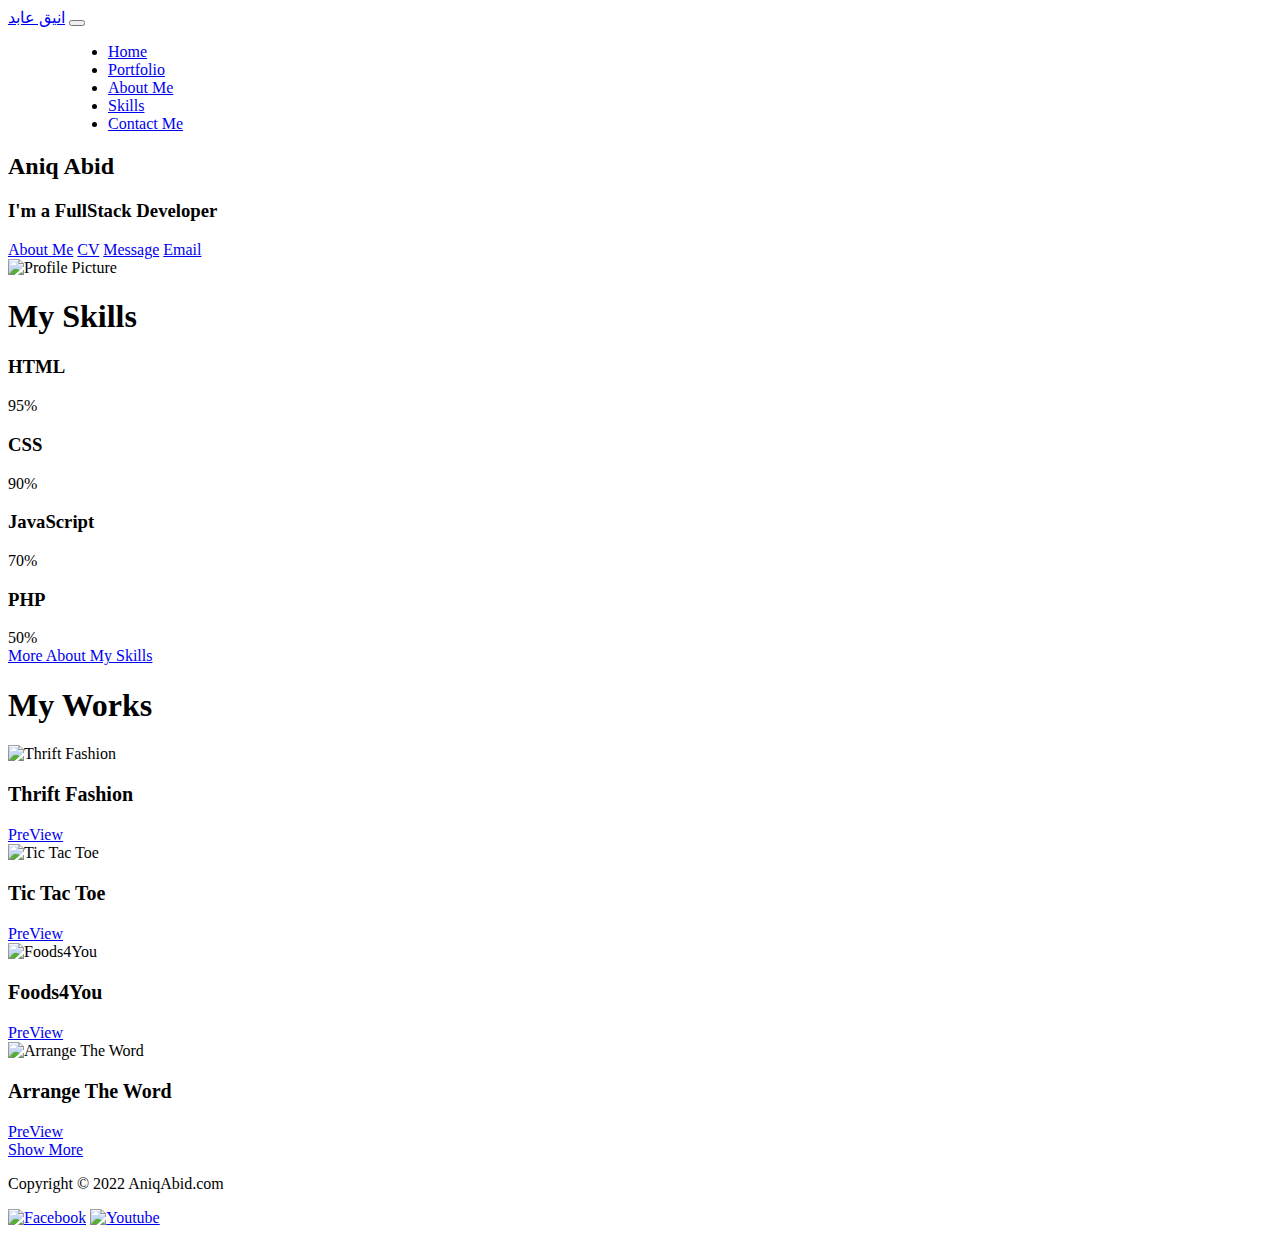
==== index.html @ 3fd8f63e "18/10/2022" ====
<!DOCTYPE html>
<html lang="en">
<head>
    <meta charset="UTF-8">
    <meta http-equiv="X-UA-Compatible" content="IE=edge">
    <meta name="viewport" content="width=device-width, initial-scale=1.0">
    <title>Aniq Abid</title>
    <link rel="stylesheet" href="css/style.css">
    <link rel="stylesheet" href="css/responsive.css">
</head>
<body class="theme1" id="home-page">
    <!-- Hero Section   -->
    <section class="hero">
        <div class="hero-bg-part"></div>
        <!-- NavBar  -->
        <nav>  
            <a href="index.html" class="logo">انیق عابد</a>
            <button class="navBtn nav-open" data-hide-element="profile-picture">
                <span></span>
                <span></span>
                <span></span>
            </button>
            <ul>
                <li><a href="index.html" class="nav-link active">Home</a></li>
                <li><a href="portfolio.html" class="nav-link">Portfolio</a></li>
                <li><a href="aboutMe.html" class="nav-link">About Me</a></li>
                <li><a href="skills.html" class="nav-link">Skills</a></li>
                <li><a href="contactMe.html" class="nav-link">Contact Me</a></li>
            </ul>
        </nav>
        <div class="hero-content-box">
            <div class="left">
                <h2><span>A</span>niq <span>A</span>bid</h2>
                <h3>I'm a FullStack Developer</h3>
                <div class="btn-group">
                    <a href="aboutMe.html" class="btn">About Me</a>
                    <a href="cv/cv.pdf" target="_blank" class="btn">CV</a>
                    <a href="sms:03172707288" title="031727288" class="btn">Message</a>
                    <a href="mailto:aniqabid7@gmail.com" title="aniqabid7@gmail.com" class="btn">Email</a>
                </div>
            </div>
            <div class="right">
                <div class="profile-picture">
                    <img src="images/profilePicture.jpg" alt="Profile Picture">
                </div>
            </div>
            
        </div>
    </section>
    <!-- Skills Section  -->
    <section class="section-skills">
        <h1>My Skills</h1>
        <div class="skills-boxes">
            <div class="skill-box">
                <h3>HTML</h3>
                <div class="progress-bar">
                    <span style="width: 90%;"></span>
                    <span>95%</span>
                </div>
            </div>
            <div class="skill-box">
                <h3>CSS</h3>
                <div class="progress-bar">
                    <span style="width: 95%;"></span>
                    <span>90%</span>
                </div>
            </div>
            <div class="skill-box">
                <h3>JavaScript</h3>
                <div class="progress-bar">
                    <span style="width: 70%;"></span>
                    <span>70%</span>
                </div>
            </div>
            <div class="skill-box">
                <h3>PHP</h3>
                <div class="progress-bar">
                    <span style="width: 50%;"></span>
                    <span>50%</span>
                </div>
            </div>
    
        </div>
        <div class="btn-group">
            <a href="skills.html" class="btn">More About My Skills</a>

        </div>
    </section>
    <!-- portfolio Section  -->
    <section class="section-portfolio section-home">
        <h1>My Works</h1>
        <div class="portfolio-boxes">
            <div class="portfolio-box">
                <img src="images/thtiftfashion.png" alt="Thrift Fashion">
                <h3>Thrift Fashion</h3>
                <a href="https://thirftfashion.000webhostapp.com/" target="_" class="btn2">PreView</a>
            </div>
            <div class="portfolio-box">
                <img src="images/tictactoe.png" alt="Tic Tac Toe">
                <h3>Tic Tac Toe</h3>
                <a href="https://aniq-abid.github.io/tictactoe/" target="_" class="btn2">PreView</a>
            </div>
            <div class="portfolio-box">
                <img src="images/foods4you.png" alt="Foods4You">
                <h3>Foods4You</h3>
                <a href="https://foood4you.000webhostapp.com/" target="_" class="btn2">PreView</a>
            </div>
            <div class="portfolio-box">
                <img src="images/arrangeTheWord.PNG" alt="Arrange The Word">
                <h3>Arrange The Word</h3>
                <a href="https://aniq-abid.github.io/arrangetheword/" target="_" class="btn2">PreView</a>
            </div>
        </div>
        <div class="btn-group">
            <a href="portfolio.html" class="btn">Show More</a>
        </div>
    </section>
    
    <!-- Footer  -->
    <footer>
        <div class="left"><p>Copyright © 2022 AniqAbid.com</p></div>
        <div class="right">
            <a href="https://www.facebook.com/profile.php?id=100010080403579" target="_blank" title="Facebook"><img src="images/facebookIcon.png" alt="Facebook"></a>
            <a href="#" target="_blank" title="Youtube"><img src="images/youtubeIcon.png" alt="Youtube"></a>
            
        </div>
    </footer>
    <!-- Script  -->
    <script src="javascript/script.js"></script>
</body>
</html>
---- css/responsive.css ----
/* Max Width 1550px */
@media (max-width:1550px) {
    .portfolio-box h3{
        font-size: 25px;
    }
    .aboutme-section .aboutme-content{
        width: 80%;
    }
}
/* Max Width 1430px */
@media (max-width:1430px) {
    nav ul{
        margin-left: 60px;
    }
    .portfolio-box h3{
        font-size: 20px;
    }
    .aboutme-section .aboutme-content{
        width: 88%;
    }
}
/* Max Width 1260px */
@media (max-width:1260px) {
    nav{
        padding: 0 20px;
    }
    nav ul{
        margin-left: 40px;
    }
    .aboutme-section .aboutme-content{
        width: 90%;
    }
    .aboutme-img{
        width: 30%;
    }
    .aboutme-box{
        width: 70%;
    }
}
/* Max Width 1190px */
@media (max-width:1190px) {
    nav{
        height: 40px;
    }
    nav .logo{
        font-size: 20px;
    }
    nav ul{
        margin-left: 20px;
    }
    nav .nav-link{
        font-size: 13px;
        padding-bottom: 12px;
        /* padding: 15px; */
    }
    .portfolio-box h3{
        font-size: 18px;
    }
    .btn2{
        font-size: 10px;
        padding: 5px;
    }
    .section-portfolio{
        padding: 40px 0;
    }
    .section-portfolio .btn-group{
        margin: 0;
        padding-bottom: 20px;
        height: 100px;
        align-items: center;
    }
    .portfolio-boxes{
        flex-wrap: wrap;
        /* margin:0; */
    }
    .portfolio-box{
        width: 27%;
    }
    .portfolio-box:nth-child(even){
        transform: translateY(50px);
        -o-transform:translateY(50px) ;
        -ms-transform: translateY(50px);
        -moz-transform:translateY(50px) ;
        -webkit-transform:translateY(50px) ;
    }
    .portfolio-box:nth-child(5){
        transform: translateY(80px);
        -o-transform: translateY(80px) ;
    -ms-transform: translateY(80px) ;
    -moz-transform: translateY(80px) ;
    -webkit-transform:  translateY(80px);
    }
    /* Aboutme  */
    .aboutme-content{
       flex-direction: column-reverse;
       -ms-flex-direction: column-reverse;
       align-items: center;
       
    }
    .aboutme-content h2{
        text-align: center;
    }
    .aboutme-img{
        height: 300px;
        transform: translateX(20px);
        -o-transform: translateX(20px) ;
    -ms-transform: translateX(20px) ;
    -moz-transform: translateX(20px) ;
    -webkit-transform:  translateX(20px);
    }
    .aboutme-box{
        width: 100%;
    }
    .aboutme-box h2{
        font-size: 50px;
    }
    .aboutme-box h6{
        text-align: center;
    }
    .aboutme-box p{
        padding: 0 200px;
        text-align: justify;
    }
}
/* Max Width 980px */
@media (max-width:980px) {
    nav{
        padding: 0 10px;
    }
    nav ul{
        margin-left: 10px;
    }
    .hero-bg-part{
        width: 40%;
    }
    .profile-picture{
        width: 400px;
        height: 400px;
    }
    h2{
        font-size: 60px;
    }
    h2 span{
        font-size: 75px;
    }
    h3{
        font-size: 20px;
    }
    .btn{
        font-size: 11px;
        padding: 5px;
        margin-left: 0;
    }
    .btn:hover{
        padding-top: 7px;
    }
    .btn-group{
        width: 240px;
    }
    .portfolio-box{
        width: 46%;
        margin-top: 20px;
    }
    .portfolio-box:nth-child(5){
        transform: translateY(0px);
        -o-transform: translateY(0px) ;
    -ms-transform: translateY(0px) ;
    -moz-transform: translateY(0px) ;
    -webkit-transform:  translateY(0px);
    }
    .skills-boxes .skill-box{
        width: 100%;
    }
    /* About me  */
    .aboutme-box p{
        padding: 0 100px;
    }
    .aboutme-img{
        width: 40%;
    }
}
/* Max Width 800px */
@media (max-width:800px) {
    .hero-bg-part{
        width: 35%;
    }
    .profile-picture{
        width: 350px;
        height: 350px;
    }
    h2{
        font-size: 50px;
    }
    h2 span{
        font-size: 65px;
    }
    h3{
        font-size: 18px;
    }
    .btn{
        font-size: 10px;
        padding: 5px 3px;
    }
    .section-skills .btn{
        font-size: 11px;

    }
     /* About me  */
     .aboutme-box p{
        padding: 0 30px;
    }
    .aboutme-img{
        width: 45%;
        
    }
}
/* Max Width 746px */
@media (max-width:746px) {
    .hero-bg-part{
        width: 100%;
        height:40vh;
        clip-path: polygon(0% 15%, 0 0, 15% 0%, 85% 0%, 100% 0, 100% 15%, 100% 85%, 85% 85%, 85% 100%, 15% 100%, 15% 85%, 0% 85%);

    }
    .hero-content-box{
        flex-direction: column-reverse;
        -ms-flex-direction: column-reverse;
        justify-content: center;
    }
    .left{
        display: flex;
        display: -ms-flexbox;
        display: -webkit-flex;
        flex-direction: column;
        -ms-flex-direction: column;
        align-items: center;
    }
    nav{
        transform: translateZ(2000px);
        -o-transform:translateZ(2000px) ;
    -ms-transform:translateZ(2000px) ;
    -moz-transform:translateZ(2000px) ;
    -webkit-transform: translateZ(2000px);
        display: flex;
        display: -ms-flexbox;
        display: -webkit-flex;
        flex-wrap: wrap;
        padding: 0;
        justify-content: space-around;
    }
    nav::after{
        content: '';
        width: 100%;
        height: 2px;
        display: block;
        background: #000;
       
    }
    nav .logo{
        color: #000;
        font-weight: 900;
    }
    nav .nav-link{
        color: black;
    }
    .nav-light .nav-link{
        color: white;
    }
    .nav-light .logo{
        color: white;
    }
    .nav-light::after{
        display: none;
    }
    .nav-light .nav-link.active,
    .nav-light .nav-link:hover{
        color: black;
    }
    .profile-picture{
        border-radius: 50%;
    }
    .portfolio-box{
        width: 46%;
        margin-top: 20px;
    }
    .section-portfolio .btn-group{
        padding-top: 50px;
        padding-bottom: 50px;
        height: 00px;
    }
}
/* Max Width 615px */
@media (max-width:615px) {
    .profile-picture{
        width: 310px;
        height: 310px;
    }
    .skills-boxes .skill-box{
        padding: 40px 40px;
    }
    .portfolio-box{
        width: 80%;
    }
    .portfolio-box:nth-child(even){
        transform: translateY(0px) !important;
        -o-transform: translateY(0px) !important;
        -ms-transform:  translateY(0px) !important;
        -moz-transform: translateY(0px) !important;
        -webkit-transform: translateY(0px) !important;
    }
    .portfolio-box:last-child{
        margin-bottom: 0;
    }
     /* About me  */
     .aboutme-box p{
        padding: 0 10px;
    }
    .aboutme-img{
        width: 50%;
        
    }
}
/* Max Width 526px */
@media (max-width:526px) {
   h1{
    font-size: 40px;
   }
   nav {
    margin-bottom: 30px;
    justify-content: space-between;
   }
   nav .logo{
    margin: 10px;
   }
   nav ul {
    width: 100%;
    margin: 0;
    height: 100vh;
    background: rgb(0, 0, 0);
    position: absolute;
    left: -100%;
    top: 0;
    flex-direction: column;
    -ms-flex-direction: column;
    align-items: center;
    justify-content: center;
   }
   nav ul li{
    margin: 20px;
   }
   nav .nav-link{
    color: white;
   }
   .navBtn{
    display: block;
    background: transparent;
    border-radius: 5px;
    padding: 2px;
    margin: 5px;
    margin-right: 20px;
    z-index: 99999;
   }
   .nav-light{
    height: 60px;
    margin-bottom: 0;
   }
   .nav-light .navBtn{
    margin: 5px 10px;
    height: 30px;
    width: 35px;
   }
   .nav-light .navBtn.nav-open span{
    margin: 4px 0;
   }
   
}
/* Max Width 490px */
@media (max-width:490px) {
  .profile-picture{
    width: 280px;
    height: 280px;
  }
  .portfolio-box{
    width: 100%;
  }
  .aboutme-box{
    padding: 0;
  }
  .aboutme-img{
    width: 60%;
  }
}
/* Max Width 430px */
@media (max-width:430px) {
    .profile-picture{
      width: 270px;
      height: 270px;
    }
    
}
/* Max Width 365px */
@media (max-width:365px) {
    h2{
        font-size: 40px;
    }
    h2 span{
        font-size: 55px;
    }
    h3{
        font-size: 15px;
    }
    .hero-content-box .btn{
        width: 70px;
    }
}
/* Max Height 730px */
@media (max-height:730px) {
    .aboutme-section{
        height: 100vh;
    }
    .aboutme-img{
        height: 250px;
    }
}
/* Max Height 650px */
@media (max-height:650px) {
    .aboutme-section{
        height: 110vh;
    }
    .aboutme-box h2{
        font-size: 35px;
    }
}
/* Max Height 570px */
@media (max-height:570px) {
    .aboutme-section{
        height: 110vh;
    }
    .aboutme-img{
        height: 200px;
    }
    .aboutme-box p{
        font-size: 12px;
    }
}
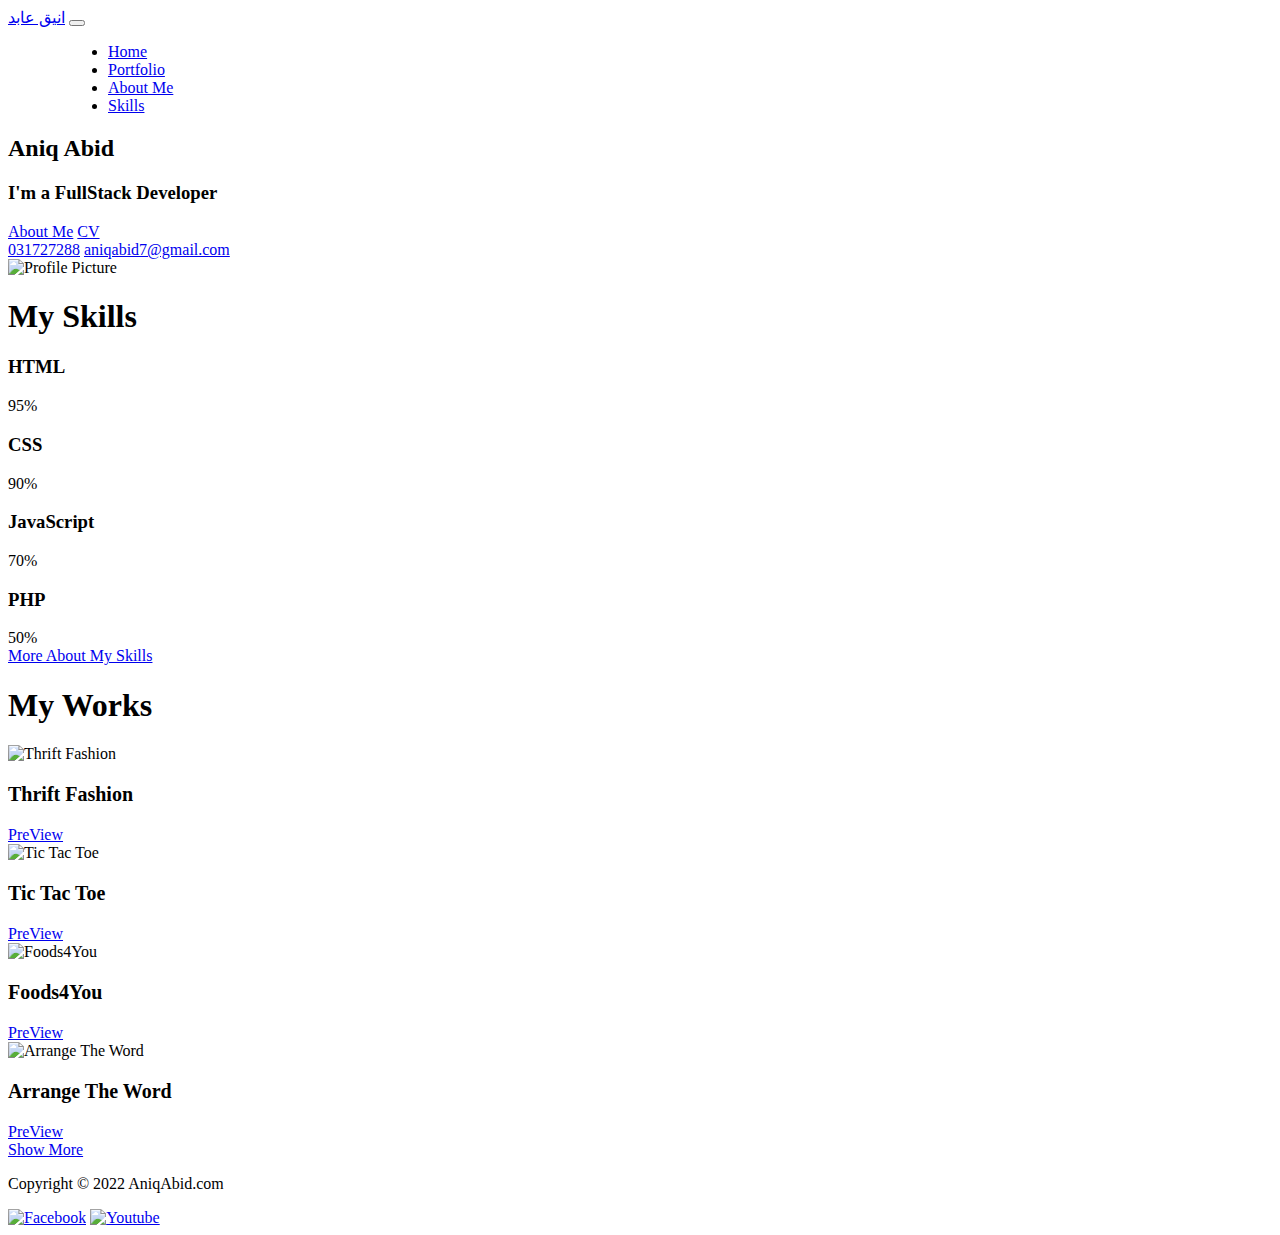
==== commit d7c98a89: "Update index.html" ====
--- a/index.html
+++ b/index.html
@@ -25,7 +25,7 @@
                 <li><a href="portfolio.html" class="nav-link">Portfolio</a></li>
                 <li><a href="aboutMe.html" class="nav-link">About Me</a></li>
                 <li><a href="skills.html" class="nav-link">Skills</a></li>
-                <li><a href="contactMe.html" class="nav-link">Contact Me</a></li>
+<!--                 <li><a href="contactMe.html" class="nav-link">Contact Me</a></li> -->
             </ul>
         </nav>
         <div class="hero-content-box">
@@ -34,9 +34,11 @@
                 <h3>I'm a FullStack Developer</h3>
                 <div class="btn-group">
                     <a href="aboutMe.html" class="btn">About Me</a>
-                    <a href="cv/cv.pdf" target="_blank" class="btn">CV</a>
-                    <a href="sms:03172707288" title="031727288" class="btn">Message</a>
-                    <a href="mailto:aniqabid7@gmail.com" title="aniqabid7@gmail.com" class="btn">Email</a>
+                    <a href="cv/cv.pdf" target="_blank" class="btn">CV</a><br/>
+                </div>
+                  <div class="btn-group">
+                    <a href="sms:03172707288" title="031727288" class="btn">031727288</a>
+                    <a href="mailto:aniqabid7@gmail.com" title="aniqabid7@gmail.com" class="btn">aniqabid7@gmail.com</a>
                 </div>
             </div>
             <div class="right">
